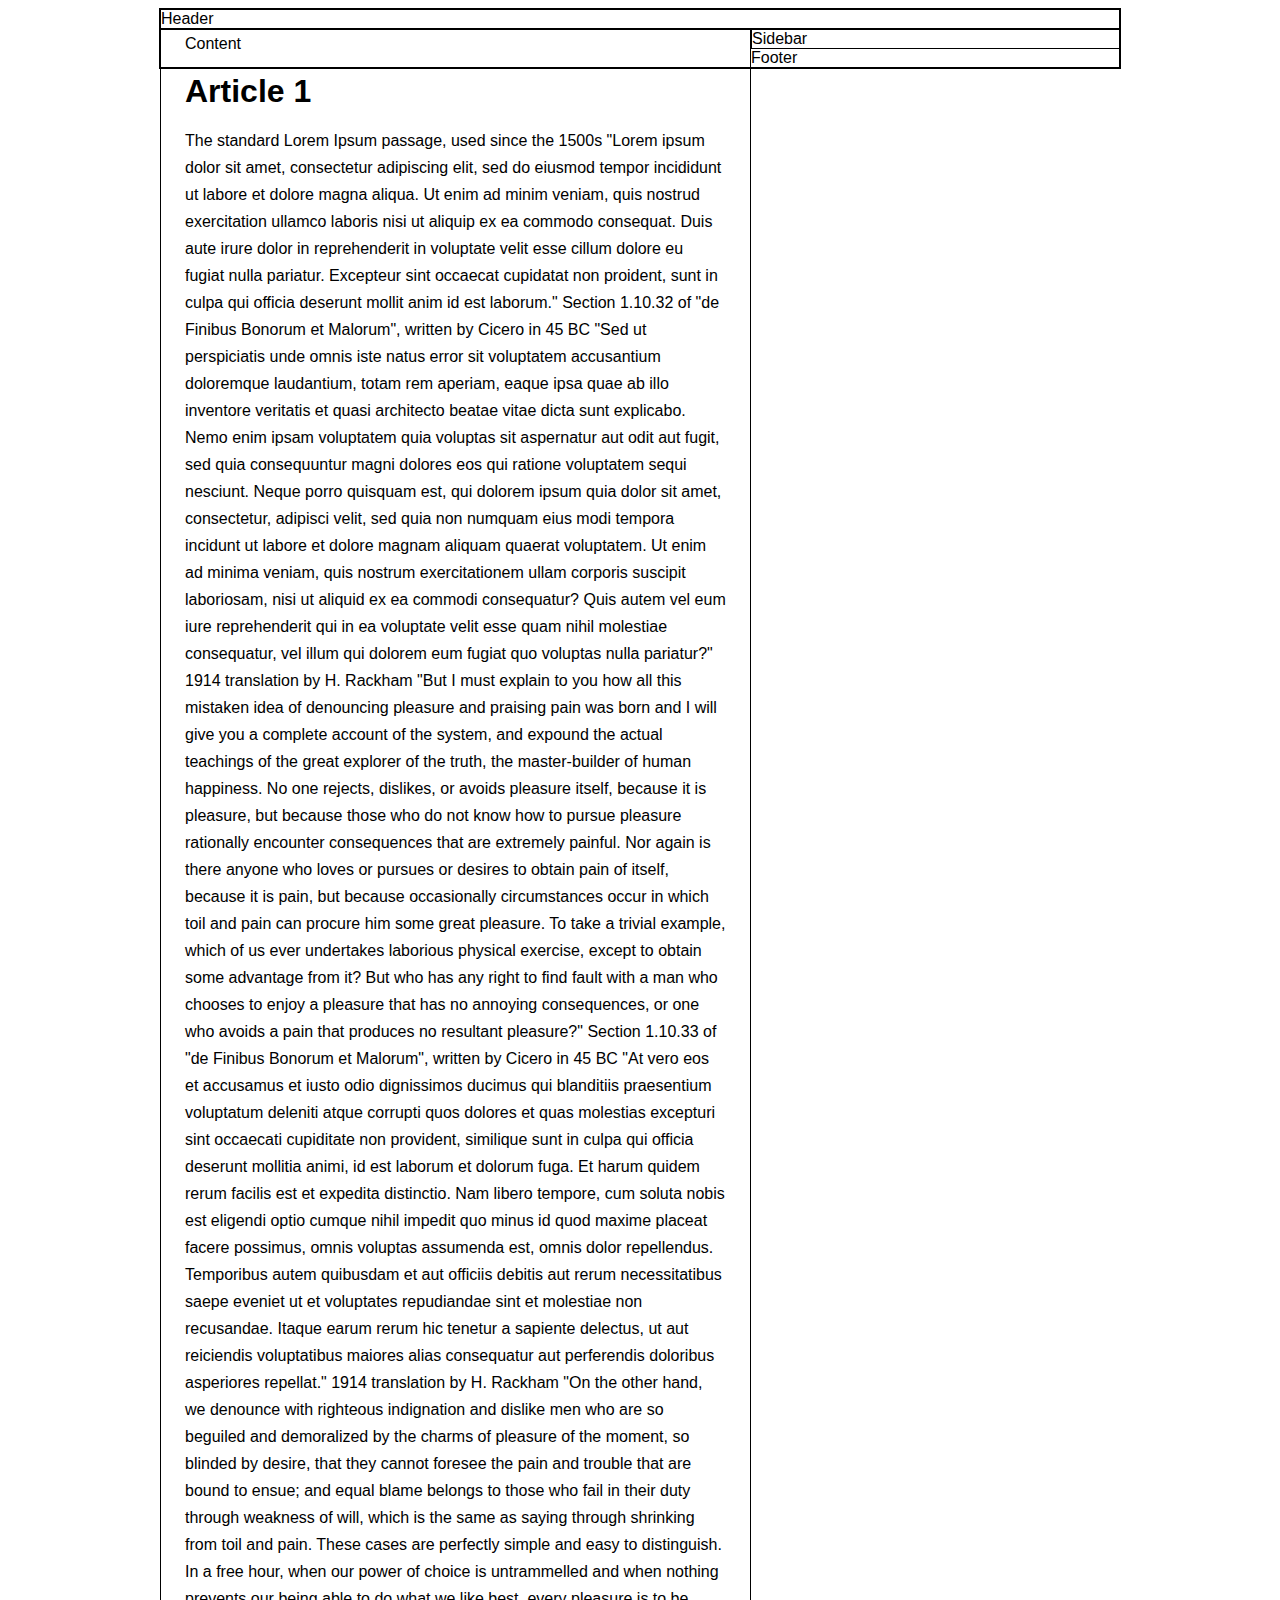
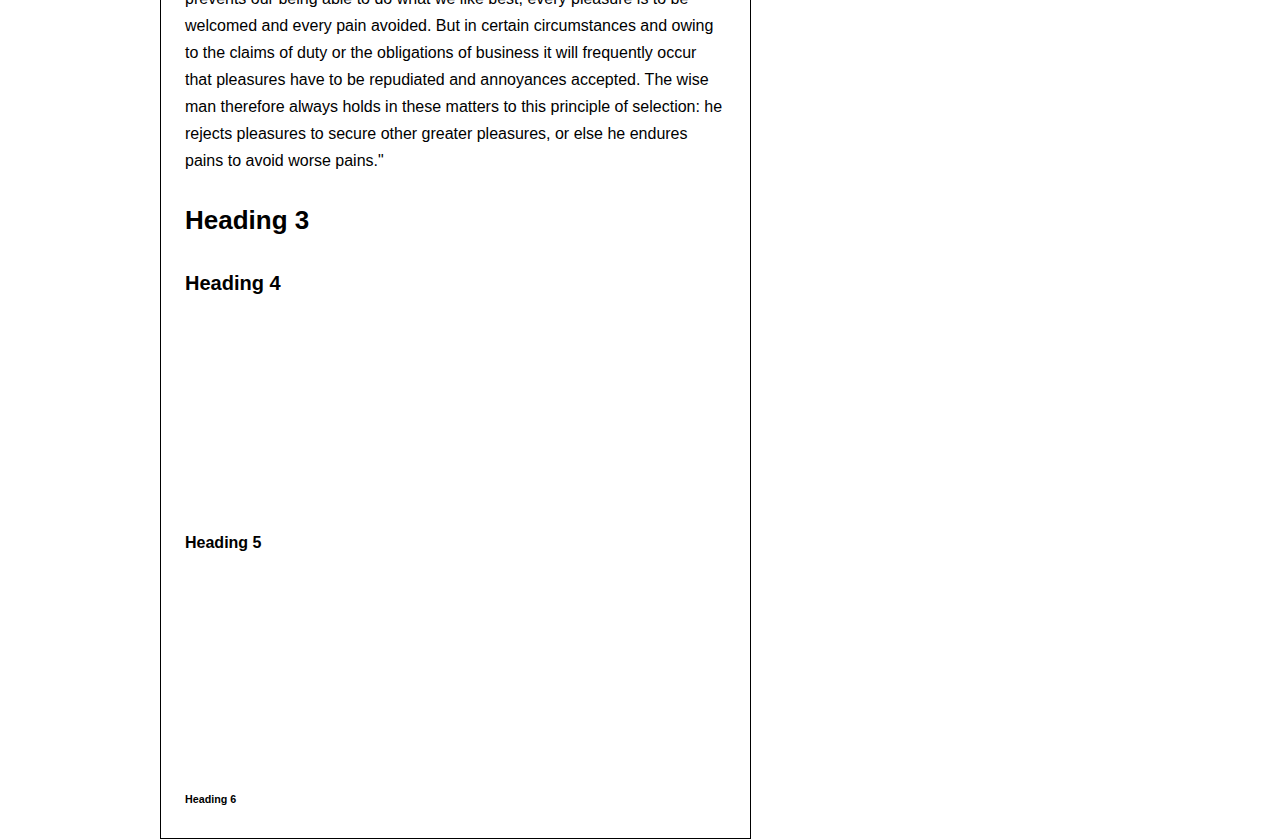
==== portfolio10/index.html @ 1310c233 "task: added index.html" ====
<!doctype html>

<html lang="en">
<head>
    <meta charset="utf-8">

    <title>The HTML5 Herald</title>
    <meta name="description" content="The HTML5 Herald">
    <meta name="author" content="SitePoint">

    <link rel="stylesheet" href="css/main.css?v=1.0">

</head>

<body>
<div id="wrapper" class="fullborder">
    <div id="header" class="fullborder">
        Header


    </div>
    <div id="content" class="fullborder">
        Content
        <h1>Article 1</h1>
        <p>
            The standard Lorem Ipsum passage, used since the 1500s
            "Lorem ipsum dolor sit amet, consectetur adipiscing elit, sed do eiusmod tempor incididunt ut labore et
            dolore magna aliqua. Ut enim ad minim veniam, quis nostrud exercitation ullamco laboris nisi ut aliquip ex
            ea commodo consequat. Duis aute irure dolor in reprehenderit in voluptate velit esse cillum dolore eu fugiat
            nulla pariatur. Excepteur sint occaecat cupidatat non proident, sunt in culpa qui officia deserunt mollit
            anim id est laborum."

            Section 1.10.32 of "de Finibus Bonorum et Malorum", written by Cicero in 45 BC
            "Sed ut perspiciatis unde omnis iste natus error sit voluptatem accusantium doloremque laudantium, totam rem
            aperiam, eaque ipsa quae ab illo inventore veritatis et quasi architecto beatae vitae dicta sunt explicabo.
            Nemo enim ipsam voluptatem quia voluptas sit aspernatur aut odit aut fugit, sed quia consequuntur magni
            dolores eos qui ratione voluptatem sequi nesciunt. Neque porro quisquam est, qui dolorem ipsum quia dolor
            sit amet, consectetur, adipisci velit, sed quia non numquam eius modi tempora incidunt ut labore et dolore
            magnam aliquam quaerat voluptatem. Ut enim ad minima veniam, quis nostrum exercitationem ullam corporis
            suscipit laboriosam, nisi ut aliquid ex ea commodi consequatur? Quis autem vel eum iure reprehenderit qui in
            ea voluptate velit esse quam nihil molestiae consequatur, vel illum qui dolorem eum fugiat quo voluptas
            nulla pariatur?"

            1914 translation by H. Rackham
            "But I must explain to you how all this mistaken idea of denouncing pleasure and praising pain was born and
            I will give you a complete account of the system, and expound the actual teachings of the great explorer of
            the truth, the master-builder of human happiness. No one rejects, dislikes, or avoids pleasure itself,
            because it is pleasure, but because those who do not know how to pursue pleasure rationally encounter
            consequences that are extremely painful. Nor again is there anyone who loves or pursues or desires to obtain
            pain of itself, because it is pain, but because occasionally circumstances occur in which toil and pain can
            procure him some great pleasure. To take a trivial example, which of us ever undertakes laborious physical
            exercise, except to obtain some advantage from it? But who has any right to find fault with a man who
            chooses to enjoy a pleasure that has no annoying consequences, or one who avoids a pain that produces no
            resultant pleasure?"

            Section 1.10.33 of "de Finibus Bonorum et Malorum", written by Cicero in 45 BC
            "At vero eos et accusamus et iusto odio dignissimos ducimus qui blanditiis praesentium voluptatum deleniti
            atque corrupti quos dolores et quas molestias excepturi sint occaecati cupiditate non provident, similique
            sunt in culpa qui officia deserunt mollitia animi, id est laborum et dolorum fuga. Et harum quidem rerum
            facilis est et expedita distinctio. Nam libero tempore, cum soluta nobis est eligendi optio cumque nihil
            impedit quo minus id quod maxime placeat facere possimus, omnis voluptas assumenda est, omnis dolor
            repellendus. Temporibus autem quibusdam et aut officiis debitis aut rerum necessitatibus saepe eveniet ut et
            voluptates repudiandae sint et molestiae non recusandae. Itaque earum rerum hic tenetur a sapiente delectus,
            ut aut reiciendis voluptatibus maiores alias consequatur aut perferendis doloribus asperiores repellat."

            1914 translation by H. Rackham
            "On the other hand, we denounce with righteous indignation and dislike men who are so beguiled and
            demoralized by the charms of pleasure of the moment, so blinded by desire, that they cannot foresee the pain
            and trouble that are bound to ensue; and equal blame belongs to those who fail in their duty through
            weakness of will, which is the same as saying through shrinking from toil and pain. These cases are
            perfectly simple and easy to distinguish. In a free hour, when our power of choice is untrammelled and when
            nothing prevents our being able to do what we like best, every pleasure is to be welcomed and every pain
            avoided. But in certain circumstances and owing to the claims of duty or the obligations of business it will
            frequently occur that pleasures have to be repudiated and annoyances accepted. The wise man therefore always
            holds in these matters to this principle of selection: he rejects pleasures to secure other greater
            pleasures, or else he endures pains to avoid worse pains."
        </p>

        <h3> Heading 3 </h3>
        <h4> Heading 4 </h4>
        <h5> Heading 5 </h5>
        <h6> Heading 6 </h6>
    </div>
    <div id="sidebar" class="fullborder">
        Sidebar
    </div>
    <div id="footer" class="fullborder">
        Footer
    </div>


</div>
<script src="js/script.js"></script>
</body>
</html>
---- portfolio10/css/main.css ----
body {
    background-color: white;
    font-family: "HelveticaNeue-Light", "Helvetica Neue Light", "Helvetica Neue", Helvetica, Arial, "Lucida Grande", sans-serif;
    font-weight: 300;
}

#box1 {
    background-color: green;
    float: left;
}
#box2 {
    background-color: red;
    float: left;
}
#box3 {
    background-color: blue;
    clear: both;
    float: left;
}
#box4 {
    background-color: yellow;
}

.box{
    width : 100px;
    height : 100px;
}

.fullborder{
    border: black solid thin;
}

#wrapper{
    width: 960px;
    margin-left: auto;
    margin-right: auto;
}

#content{
    width: 541px;
    padding-right: 24px;
    padding-left: 24px;
    float: left;
    font-size: 16px;
    line-height: 27px;
}

#content h2{
    font-size: 42px;
    line-height: 65px;
}

#content h3{
    font-size: 26px;
    line-height: 41px;
}

#content h4{
    font-size:20px;
    line-height:33px;
}

#content h5{
    font-size:16px;
    line-height:27;
}
#sidebar{
    width: 367px;
    float: left;
}

#floater{
    clear: both;
}
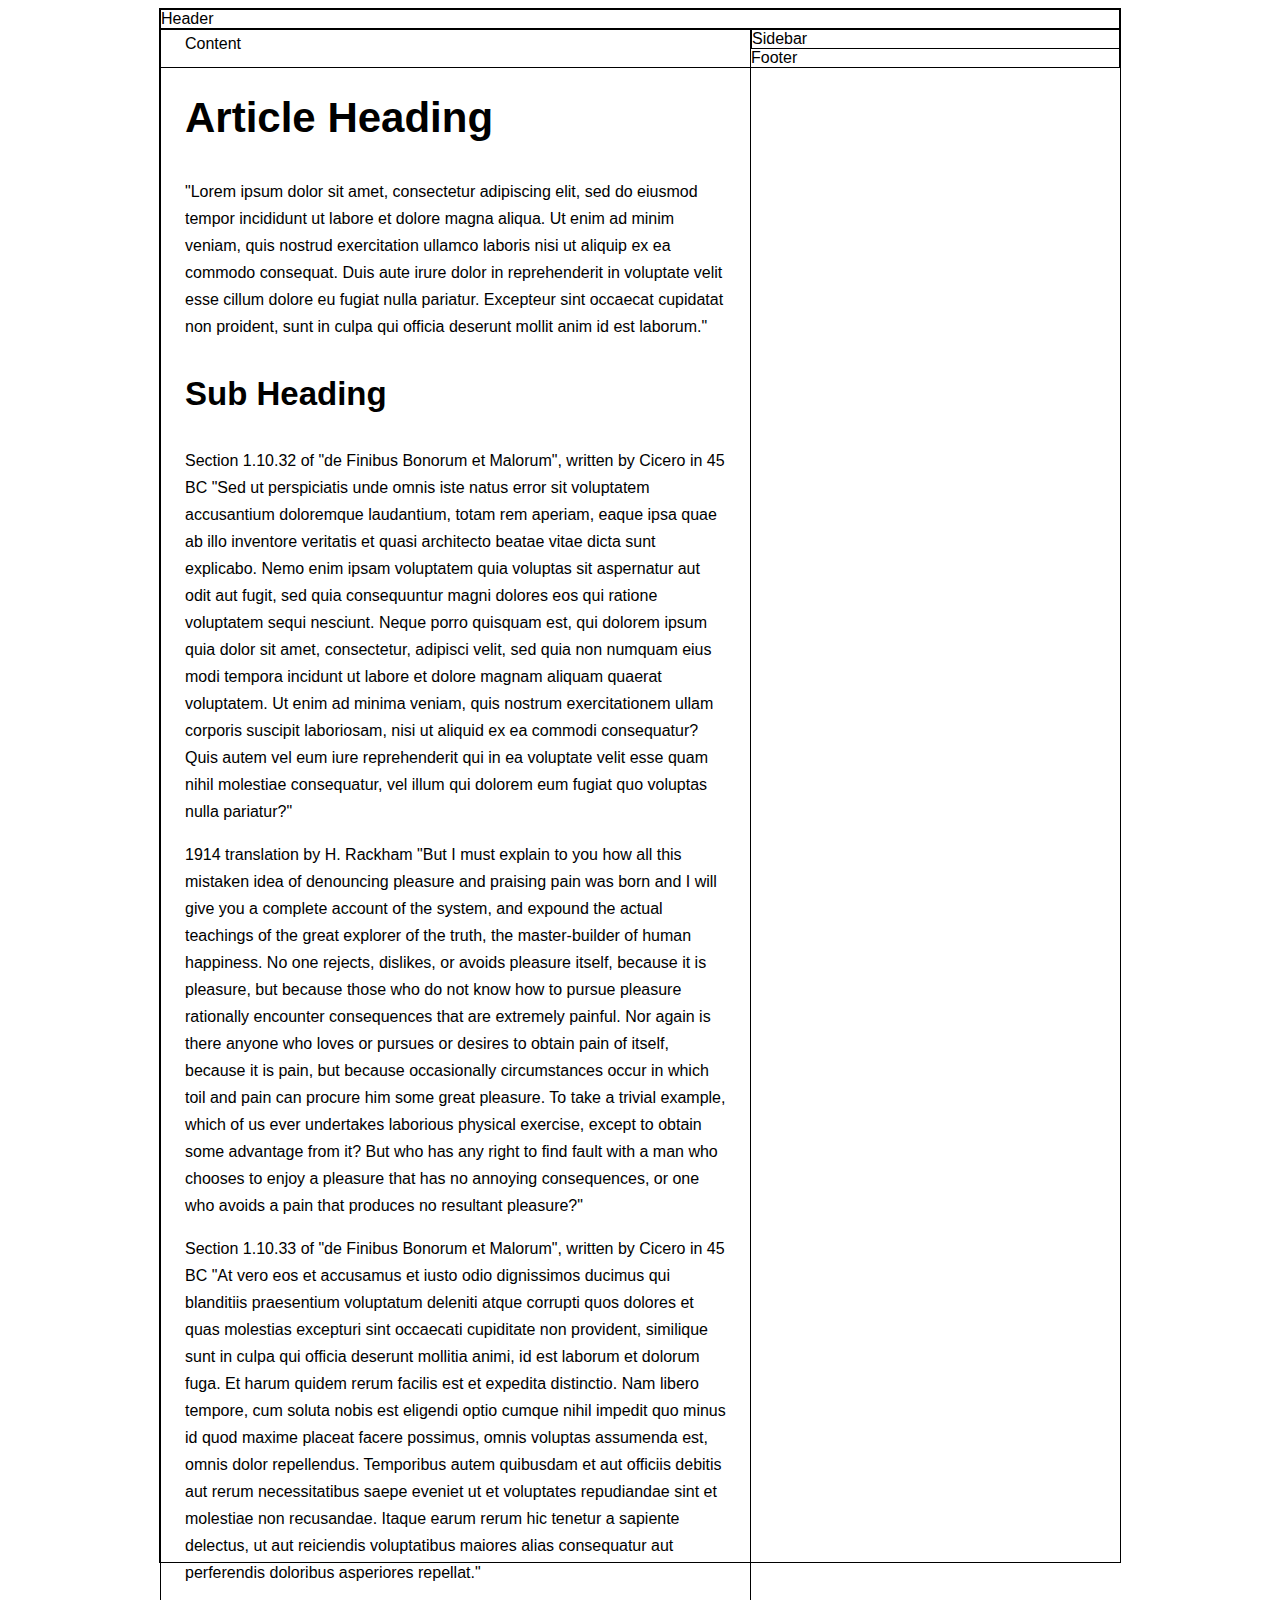
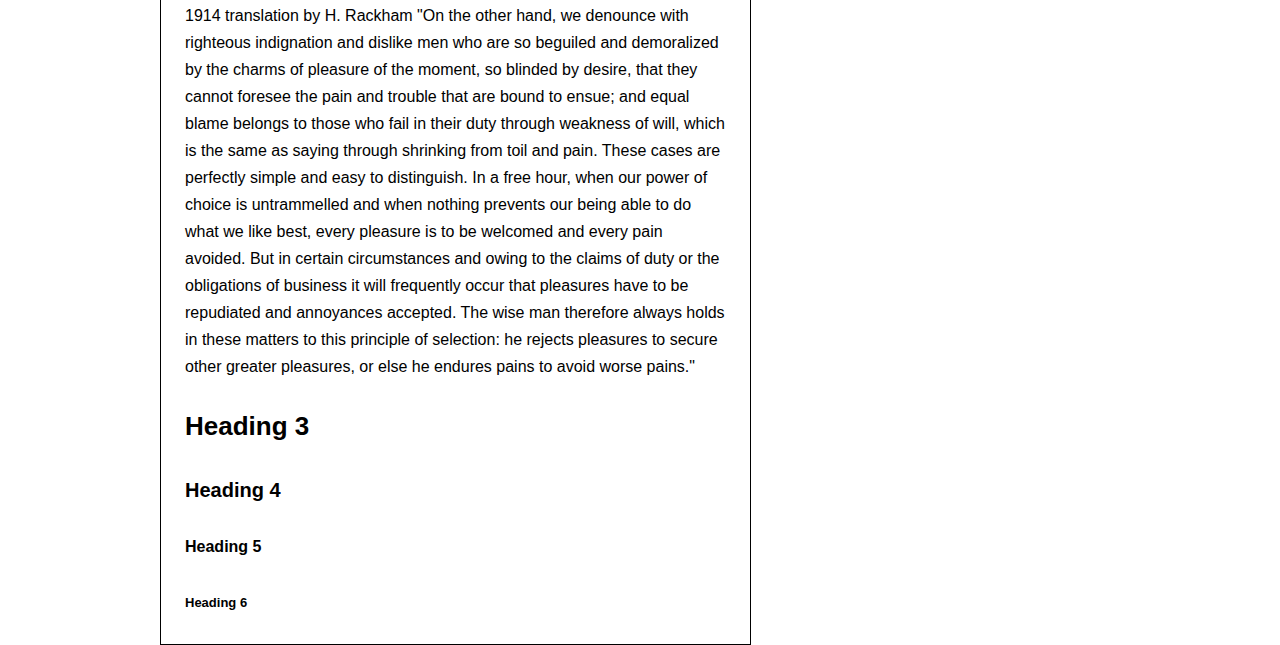
==== commit 63ad2ffe: "feature: updated css file" ====
--- a/portfolio10/index.html
+++ b/portfolio10/index.html
@@ -21,15 +21,16 @@
     </div>
     <div id="content" class="fullborder">
         Content
-        <h1>Article 1</h1>
+        <h1>Article Heading</h1>
         <p>
-            The standard Lorem Ipsum passage, used since the 1500s
             "Lorem ipsum dolor sit amet, consectetur adipiscing elit, sed do eiusmod tempor incididunt ut labore et
             dolore magna aliqua. Ut enim ad minim veniam, quis nostrud exercitation ullamco laboris nisi ut aliquip ex
             ea commodo consequat. Duis aute irure dolor in reprehenderit in voluptate velit esse cillum dolore eu fugiat
             nulla pariatur. Excepteur sint occaecat cupidatat non proident, sunt in culpa qui officia deserunt mollit
             anim id est laborum."
-
+        </p>
+        <h2>Sub Heading</h2>
+        <p>
             Section 1.10.32 of "de Finibus Bonorum et Malorum", written by Cicero in 45 BC
             "Sed ut perspiciatis unde omnis iste natus error sit voluptatem accusantium doloremque laudantium, totam rem
             aperiam, eaque ipsa quae ab illo inventore veritatis et quasi architecto beatae vitae dicta sunt explicabo.
@@ -40,6 +41,8 @@
             suscipit laboriosam, nisi ut aliquid ex ea commodi consequatur? Quis autem vel eum iure reprehenderit qui in
             ea voluptate velit esse quam nihil molestiae consequatur, vel illum qui dolorem eum fugiat quo voluptas
             nulla pariatur?"
+        </p>
+        <p>
 
             1914 translation by H. Rackham
             "But I must explain to you how all this mistaken idea of denouncing pleasure and praising pain was born and
@@ -52,7 +55,7 @@
             exercise, except to obtain some advantage from it? But who has any right to find fault with a man who
             chooses to enjoy a pleasure that has no annoying consequences, or one who avoids a pain that produces no
             resultant pleasure?"
-
+        </p>
             Section 1.10.33 of "de Finibus Bonorum et Malorum", written by Cicero in 45 BC
             "At vero eos et accusamus et iusto odio dignissimos ducimus qui blanditiis praesentium voluptatum deleniti
             atque corrupti quos dolores et quas molestias excepturi sint occaecati cupiditate non provident, similique
@@ -62,7 +65,7 @@
             repellendus. Temporibus autem quibusdam et aut officiis debitis aut rerum necessitatibus saepe eveniet ut et
             voluptates repudiandae sint et molestiae non recusandae. Itaque earum rerum hic tenetur a sapiente delectus,
             ut aut reiciendis voluptatibus maiores alias consequatur aut perferendis doloribus asperiores repellat."
-
+        <p>
             1914 translation by H. Rackham
             "On the other hand, we denounce with righteous indignation and dislike men who are so beguiled and
             demoralized by the charms of pleasure of the moment, so blinded by desire, that they cannot foresee the pain
--- a/portfolio10/css/main.css
+++ b/portfolio10/css/main.css
@@ -19,6 +19,7 @@
 }
 #box4 {
     background-color: yellow;
+    float: left;
 }
 
 .box{
@@ -32,6 +33,7 @@
 
 #wrapper{
     width: 960px;
+    height: 1553px;
     margin-left: auto;
     margin-right: auto;
 }
@@ -45,9 +47,14 @@
     line-height: 27px;
 }
 
-#content h2{
+#content h1{
     font-size: 42px;
     line-height: 65px;
+}
+
+#content h2{
+    font-size: 33px;
+    line-height: 52px;
 }
 
 #content h3{
@@ -62,8 +69,14 @@
 
 #content h5{
     font-size:16px;
-    line-height:27;
+    line-height:27px;
 }
+
+#content h6{
+    font-size: 13px;
+    line-height: 23px;
+}
+
 #sidebar{
     width: 367px;
     float: left;
